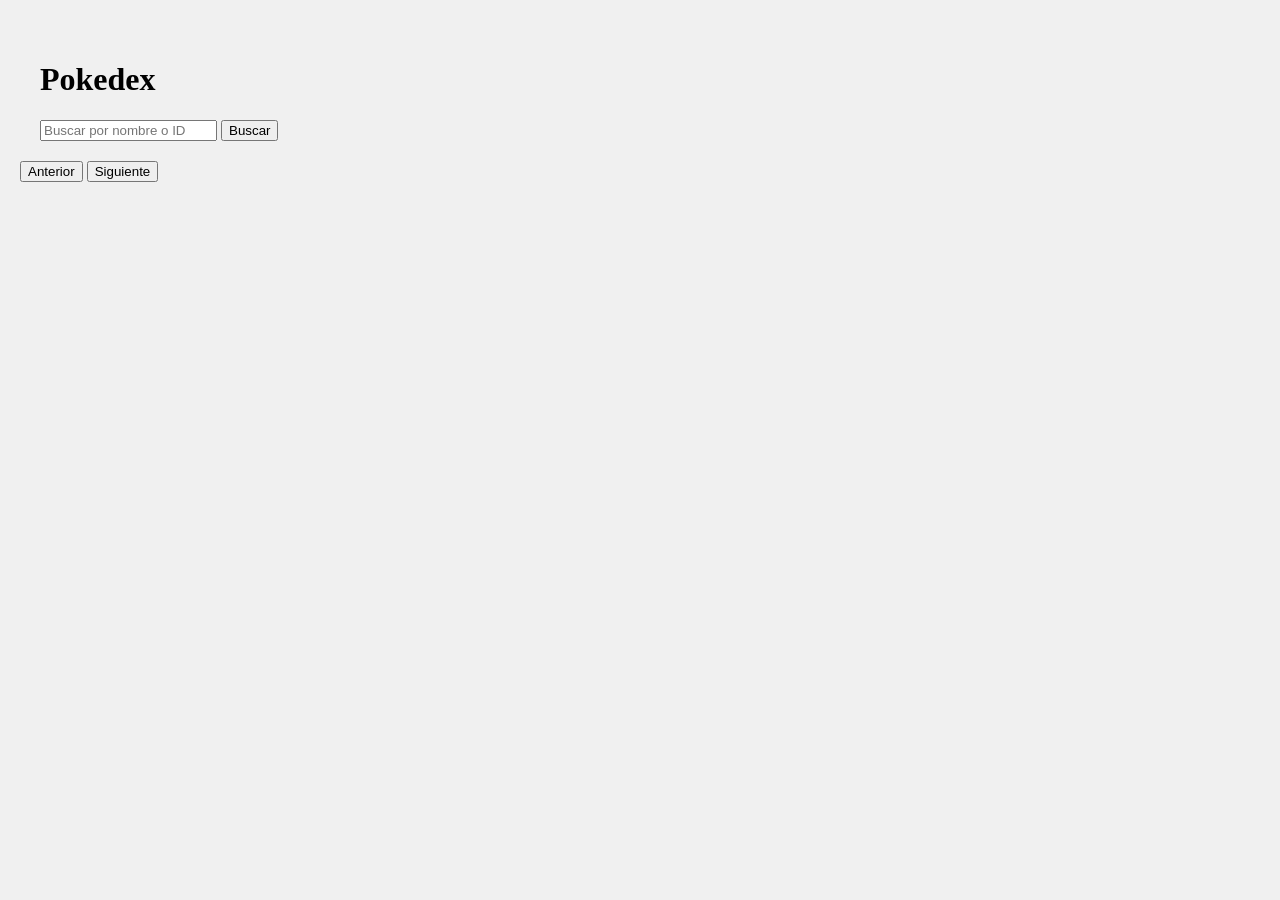
==== Pokedex/index.html @ 1d0ec084 "Add files via upload" ====
<!DOCTYPE html>
<html lang="en">
<head>
    <meta charset="UTF-8">
    <meta name="viewport" content="width=device-width, initial-scale=1.0">
    <title>Pokedex</title>
    <link rel="stylesheet" href="style.css">
</head>
<body>
    <div class="pokedex-container"> 
        <h1>Pokedex</h1>
        <div class="search-container">
            <input type="text" id="search-input" placeholder="Buscar por nombre o ID">
            <button id="search-button">Buscar</button>
        </div>
    </div>
    <div class="pokemon-detail" id="pokemon-detail" style="display: none;">
        <button id="back-button">Vuelta a la Pokedex</button>
        <div id="pokemon-info"></div>
    </div>

    <div class="pagination-buttons">
        <button id="prev-button">Anterior</button>
        <button id="next-button">Siguiente</button>
    </div>
    <script src="main.js"></script>
</body>
</html>
---- Pokedex/style.css ----
body{
    background-color: #f0f0f0;
    display: flex;
    margin: 0;
    padding: 20px;
    align-items: flex-start;
    overflow-y:auto;
    flex-direction: column;
}

.pokedex-container{
    border-radius: 10px;
    padding: 20px;
    width: 90%;
}

.pokemon-list{
    display: grid;
    grid-template-columns: repeat(auto-fill, minmax(150px, 1fr));
    gap: 20px;
}

.pokemon-card{
    padding: 10px;
    text-align: center;
    border:1px solid black;
}

.pokemon-card img{
    width: 100px;
    height: 100px;
}

#prev-button:disabled, #next-button:disabled{
    cursor: not-allowed;
    background-color: black;
}
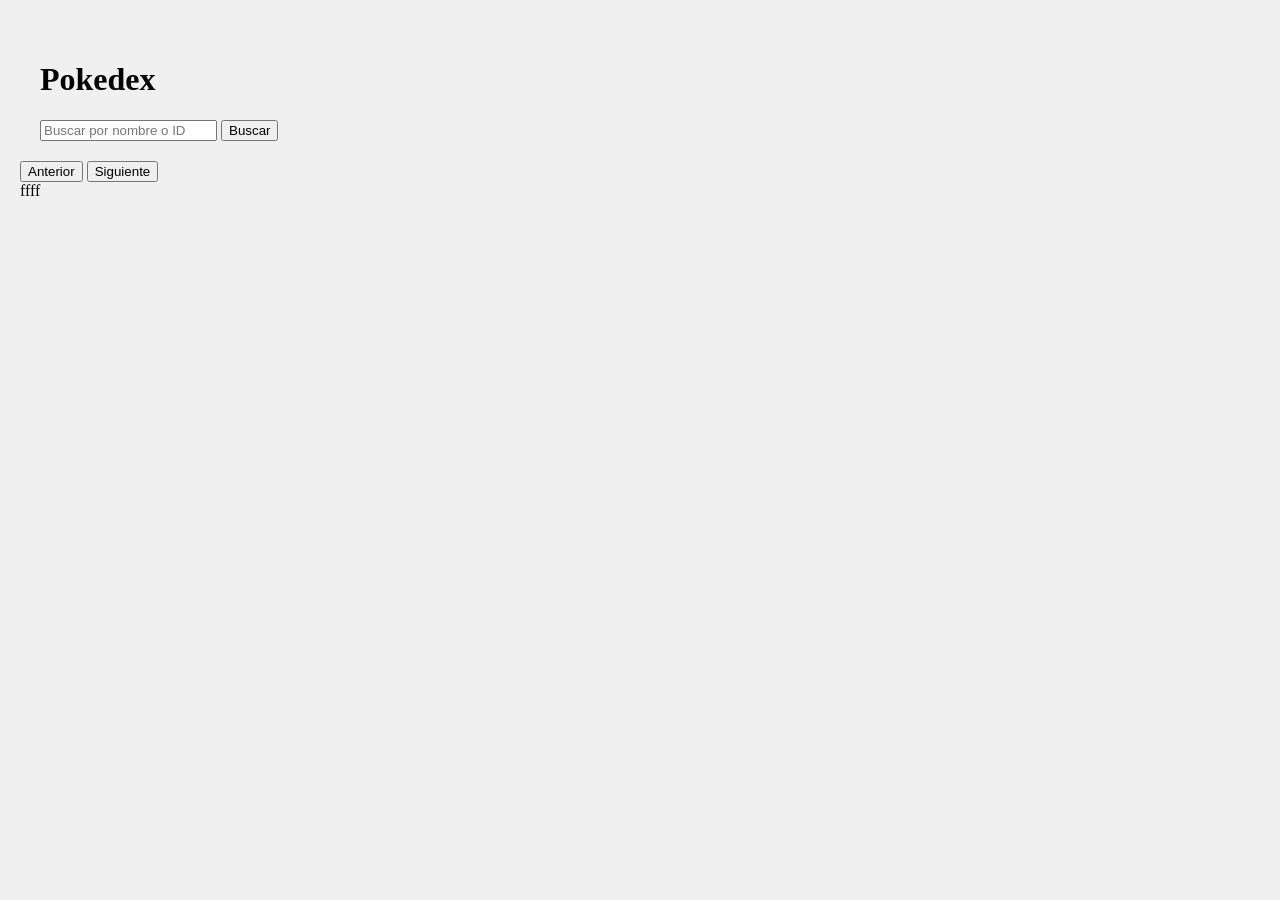
==== commit 33f36dd7: "Update index.html" ====
--- a/Pokedex/index.html
+++ b/Pokedex/index.html
@@ -26,3 +26,4 @@
     <script src="main.js"></script>
 </body>
 </html>
+ffff
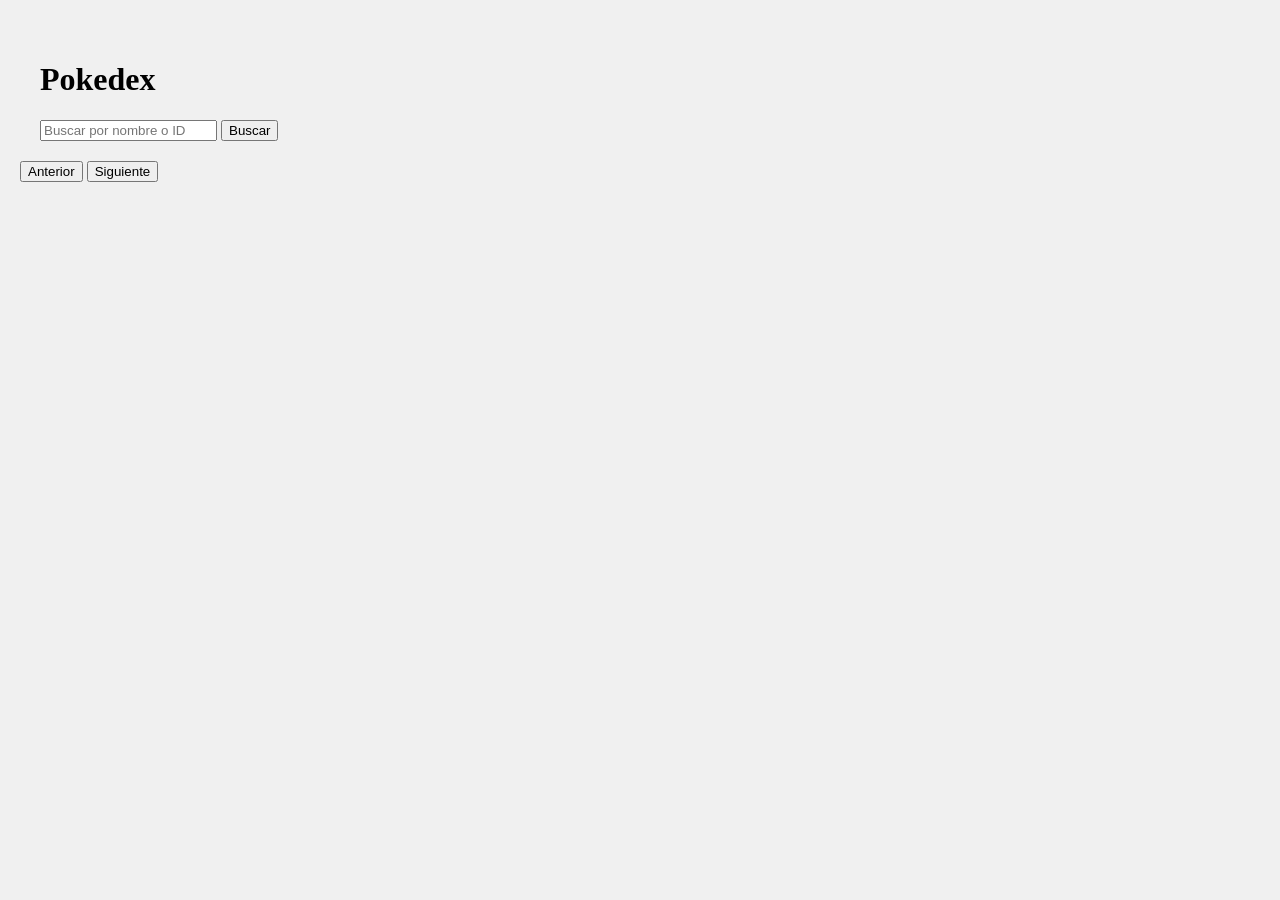
==== commit 94c58777: "Update index.html" ====
--- a/Pokedex/index.html
+++ b/Pokedex/index.html
@@ -26,4 +26,3 @@
     <script src="main.js"></script>
 </body>
 </html>
-ffff
